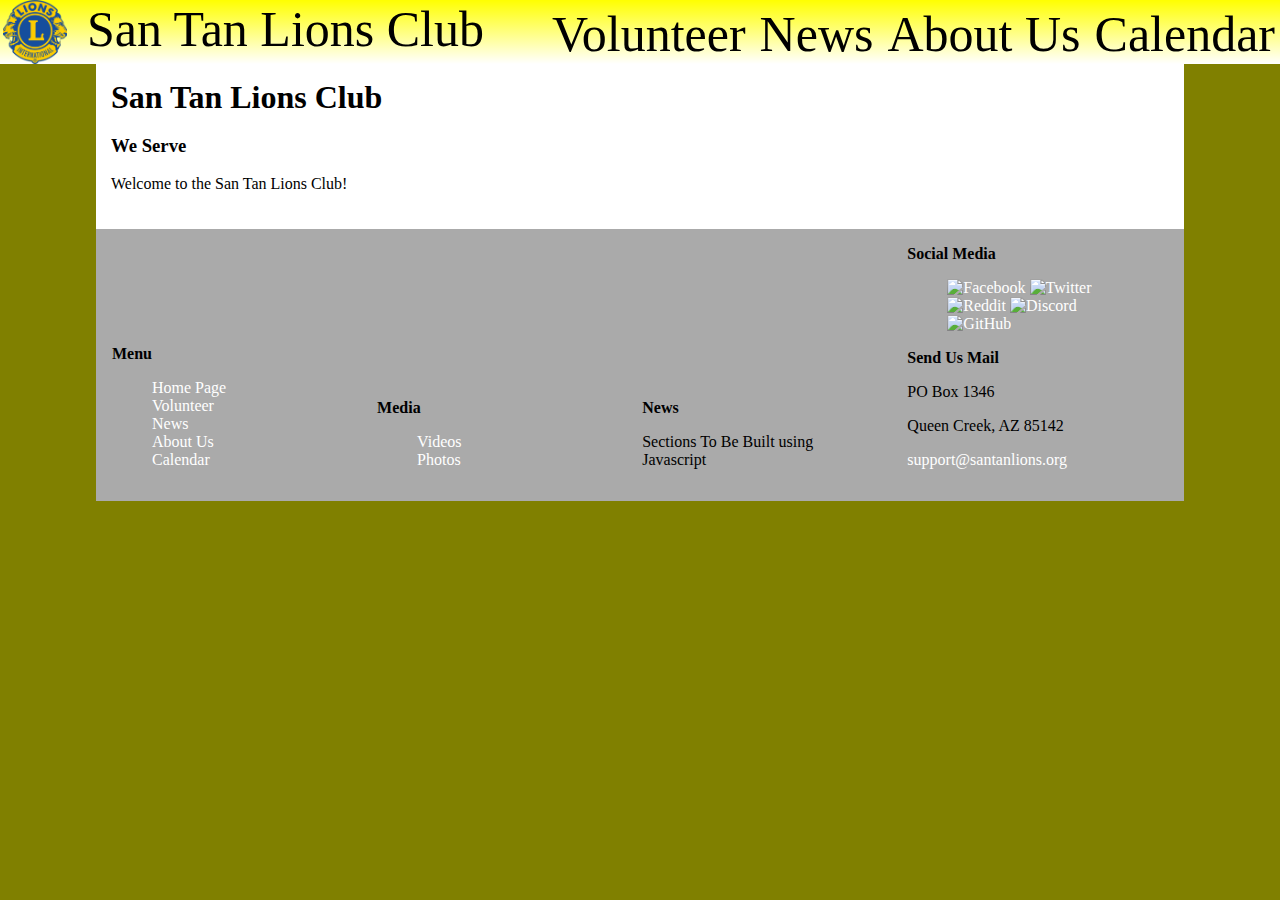
==== index.html @ 768dc8ff "Index Partially Built" ====
<!DOCTYPE html>
<html>
	<head>
		<title>San Tan Lions Club</title>
		<meta charset="utf-8" />
		<link rel="stylesheet" type="text/css" href="style.css" />
	</head>
	
	<body>
		<header>
			<div id="header-sec-1"></div>
			<div id="header-sec-2">San Tan Lions Club</div>
			<div id="header-sec-3">
				<nav>
					<ul>
						<li><a href="volunteer" target="_self">Volunteer</a></li>
						<li><a href="news" target="_self">News</a></li>
						<li><a href="about" target="_self">About Us</a></li>
						<li><a href="calendar" target="_self">Calendar</a></li>
					</ul>
				</nav>
			</div>
		</header>
		
		<main>
			<h1>San Tan Lions Club</h1>
			<h3>We Serve</h3>
			<p>Welcome to the San Tan Lions Club!</p>
		<div id="padding-main"></div>
		</main>
		
		<footer>
			<div class="footer-sec">
				<b>Menu</b>
				<ul>
					<li><a href="index.html">Home Page</a></li>
					<li><a href="volunteer.html" target="_self">Volunteer</a></li>
					<li><a href="news" target="_self">News</a></li>
					<li><a href="about.html" target="_self">About Us</a></li>
					<li><a href="calendar.html" target="_self">Calendar</a></li>
				</ul>
			</div>
			
			<div class="footer-sec">
				<b>Media</b>
				<ul>
					<li><a href="https://www.youtube.com/channel/UCfq9LKxb7PsaJRHDgtnqQUA" target="_self">Videos</a></li>
					<li><a href="gallery.html" target="_self">Photos</a></li>
				</ul>
			</div>
			
			<div class="footer-sec">
				<b>News</b>
				<p>Sections To Be Built using Javascript</p>
			</div>
			
			<div class="footer-sec">
				<b>Social Media</b>
				<ul id="social">
					<li><a href="https://www.facebook.com/lionssantan" target="_self"><img src="social/facebook.png" alt="Facebook" /></a></li>
					<li><a href="https://www.twitter.com/santanlions" target="_self"><img src="social/twitter.png" alt="Twitter" /></a></li>
					<li><a href="https://www.reddit.com/r/santanlions" target="_self"><img src="social/reddit.png" alt="Reddit" /></a></li>
					<li><a href="https://bit.ly/santandiscord" target="_self"><img src="social/discord.png" alt="Discord" /></a></li>
					<li><a href="https://github.com/Screenbones/San-Tan-Lions-Website/" target="_self"><img src="social/GitHub.png" alt="GitHub" /></a></li>
				</ul>
				
				<b>Send Us Mail</b>
				<p>PO Box 1346</p>
				<p>Queen Creek, AZ 85142</p>
				<p><a href="mailto:support@santanlions.org">support@santanlions.org</a></p>
			</div>
		</footer>
	</body>
</html>
---- style.css ----
* {
	box-sizing: border-box;
}

body {
	background-color: #808000;
	margin: 0;
}

header {
	background-image: linear-gradient(to bottom, #FF0, #FFF);
	margin: 0;
	display: block;
	width: 100%;
	height: 64px;
}

#header-sec-1 {
	width: 64px;
	height: 64px;
	float: left;
	background-image: url(images/stlc.png);
	background-repeat: no-repeat;
	background-size: cover;
	background-position: center;
	margin-right: 20px;
	margin-left: 3px;
}

#header-sec-1:hover {
	background-color: #AAA;
}

#header-sec-2 {
	height: 64px;
	display: inline-block;
	font-size: 50px;
}

#header-sec-3 {
	height: 64px;
	float: right;
}

#header-sec-3 ul {
	list-style-type: none;
}

#header-sec-3 ul li {
	display: inline-block;
	height: 64px;
}

#header-sec-3 ul li a {
	display: block;
	text-decoration: none;
	color: black;
	height: 64px;
	font-size: 50px;
	padding: 5px;
}

#header-sec-3 ul li a:hover {
	background-image: linear-gradient(to bottom, #550, #AAA);
}

header * {
	margin: 0;
}

main {
	width: 85%;
	padding: 15px;
	margin-top: 0;
	margin-bottom: 0;
	margin-left: auto;
	margin-right: auto;
	min-width: 30px;
	background-color: #FFF;
}

#padding-main {
	margin: 0;
	display: block;
	height: 5px;
}

h1 {
	margin: 0;
}

footer {
	margin: 0;
	background-color: #AAA;
	width: 85%;
	min-width: 30px;
	margin-left: auto;
	margin-right: auto;
}

.footer-sec {
	width: 24%;
	display: inline-block;
	padding: 16px;
}

.footer-sec ul {
	list-style-type: none;
}

.footer-sec a {
	text-decoration: none;
	color: #FFF;
}

#social li {
	display: inline;
}

#social li a {
	width: 5px;
	height: 5px;
}
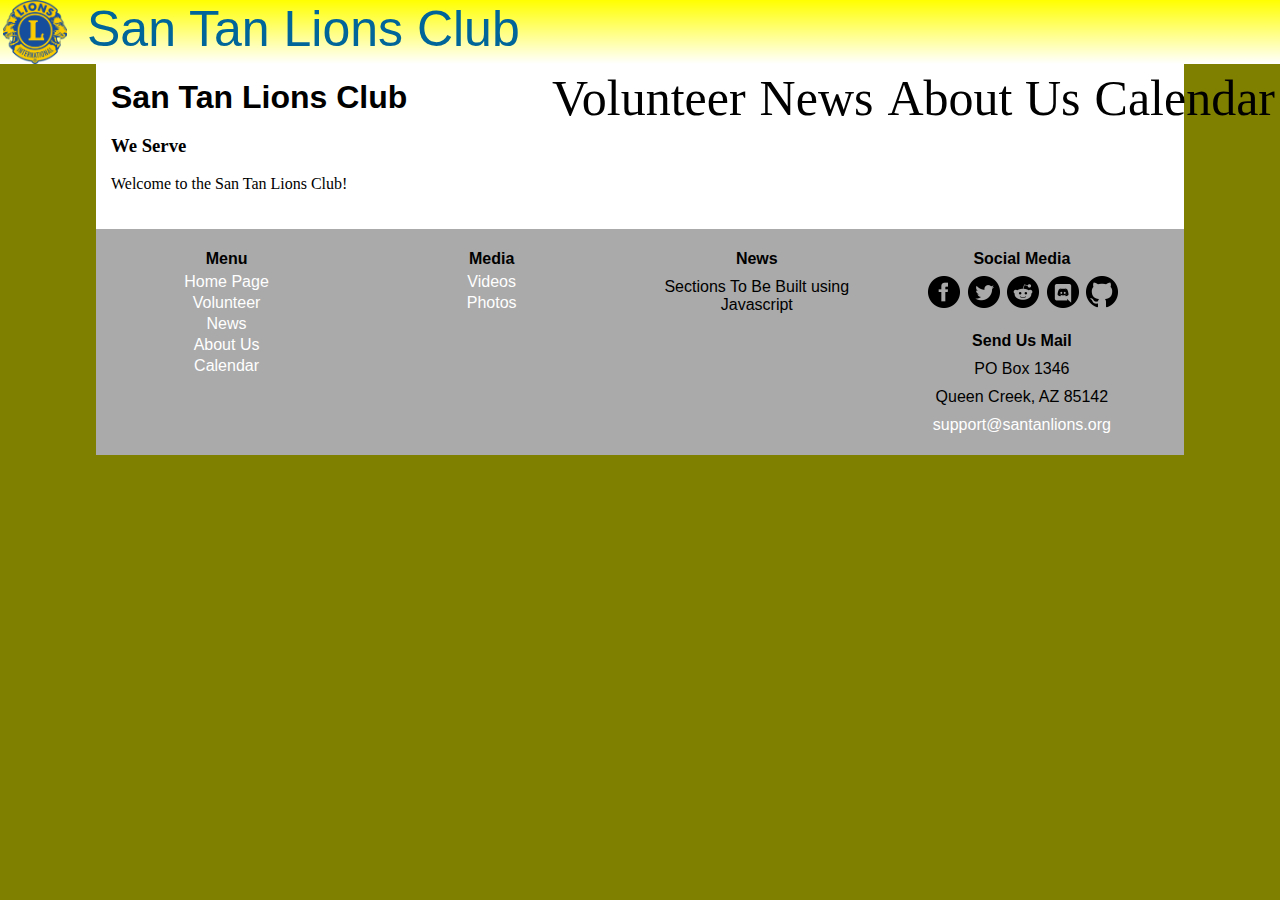
==== commit de5bb4f6: "Stylizing fixed up" ====
--- a/index.html
+++ b/index.html
@@ -8,8 +8,8 @@
 	
 	<body>
 		<header>
-			<div id="header-sec-1"></div>
-			<div id="header-sec-2">San Tan Lions Club</div>
+			<a href="index.html"><div id="header-sec-1"></div>
+			<div id="header-sec-2">San Tan Lions Club</div></a>
 			<div id="header-sec-3">
 				<nav>
 					<ul>
@@ -31,7 +31,7 @@
 		
 		<footer>
 			<div class="footer-sec">
-				<b>Menu</b>
+				<p class="strong">Menu</p>
 				<ul>
 					<li><a href="index.html">Home Page</a></li>
 					<li><a href="volunteer.html" target="_self">Volunteer</a></li>
@@ -42,7 +42,7 @@
 			</div>
 			
 			<div class="footer-sec">
-				<b>Media</b>
+				<p class="strong">Media</p>
 				<ul>
 					<li><a href="https://www.youtube.com/channel/UCfq9LKxb7PsaJRHDgtnqQUA" target="_self">Videos</a></li>
 					<li><a href="gallery.html" target="_self">Photos</a></li>
@@ -50,21 +50,21 @@
 			</div>
 			
 			<div class="footer-sec">
-				<b>News</b>
+				<p class="strong">News</p>
 				<p>Sections To Be Built using Javascript</p>
 			</div>
 			
 			<div class="footer-sec">
-				<b>Social Media</b>
+				<p class="strong">Social Media</p>
 				<ul id="social">
 					<li><a href="https://www.facebook.com/lionssantan" target="_self"><img src="social/facebook.png" alt="Facebook" /></a></li>
 					<li><a href="https://www.twitter.com/santanlions" target="_self"><img src="social/twitter.png" alt="Twitter" /></a></li>
 					<li><a href="https://www.reddit.com/r/santanlions" target="_self"><img src="social/reddit.png" alt="Reddit" /></a></li>
 					<li><a href="https://bit.ly/santandiscord" target="_self"><img src="social/discord.png" alt="Discord" /></a></li>
-					<li><a href="https://github.com/Screenbones/San-Tan-Lions-Website/" target="_self"><img src="social/GitHub.png" alt="GitHub" /></a></li>
+					<li><a href="https://github.com/Screenbones/San-Tan-Lions-Website/" target="_self"><img src="social/github.png" alt="GitHub" /></a></li>
 				</ul>
 				
-				<b>Send Us Mail</b>
+				<p class="strong">Send Us Mail</p>
 				<p>PO Box 1346</p>
 				<p>Queen Creek, AZ 85142</p>
 				<p><a href="mailto:support@santanlions.org">support@santanlions.org</a></p>
--- a/style.css
+++ b/style.css
@@ -12,6 +12,7 @@
 	margin: 0;
 	display: block;
 	width: 100%;
+	min-width: 1264px;
 	height: 64px;
 }
 
@@ -35,6 +36,8 @@
 	height: 64px;
 	display: inline-block;
 	font-size: 50px;
+	color: #069;
+	font-family: sans-serif;
 }
 
 #header-sec-3 {
@@ -58,10 +61,11 @@
 	height: 64px;
 	font-size: 50px;
 	padding: 5px;
+	font-family: serif;
 }
 
 #header-sec-3 ul li a:hover {
-	background-image: linear-gradient(to bottom, #550, #AAA);
+	background-image: linear-gradient(to bottom, #DD0, #FFF);
 }
 
 header * {
@@ -75,8 +79,10 @@
 	margin-bottom: 0;
 	margin-left: auto;
 	margin-right: auto;
-	min-width: 30px;
+	min-width: 1000px;
 	background-color: #FFF;
+	font-family: serif;
+	display: block;
 }
 
 #padding-main {
@@ -87,25 +93,54 @@
 
 h1 {
 	margin: 0;
+	font-family: sans-serif;
 }
 
 footer {
 	margin: 0;
 	background-color: #AAA;
 	width: 85%;
-	min-width: 30px;
+	min-width: 1000px;
 	margin-left: auto;
 	margin-right: auto;
+	display: block;
 }
 
 .footer-sec {
 	width: 24%;
 	display: inline-block;
 	padding: 16px;
+	text-align: center;
+	vertical-align: top;
+	font-family: sans-serif;
+}
+
+.footer-sec * {
+	margin: 0;
+}
+
+.footer-sec .strong {
+	font-weight: bold;
+}
+
+.footer-sec p {
+	padding-top: 5px;
+	padding-bottom: 5px;
+}
+
+.footer-sec img {
+	padding-bottom: 15px;
+	padding-top: 3px;
+	padding-left: 3px;
 }
 
 .footer-sec ul {
 	list-style-type: none;
+	padding: 0;
+}
+
+.footer-sec ul li {
+	padding-bottom: 3px;
 }
 
 .footer-sec a {
@@ -113,11 +148,21 @@
 	color: #FFF;
 }
 
+.footer-sec a:hover {
+	text-decoration: underline;
+}
+
+.footer-sec a img:hover {
+	width: 35px;
+	padding-top: 0px;
+	padding-left: 0px;
+}
+
 #social li {
 	display: inline;
 }
 
 #social li a {
-	width: 5px;
-	height: 5px;
+	width: 32px;
+	height: 32px;
 }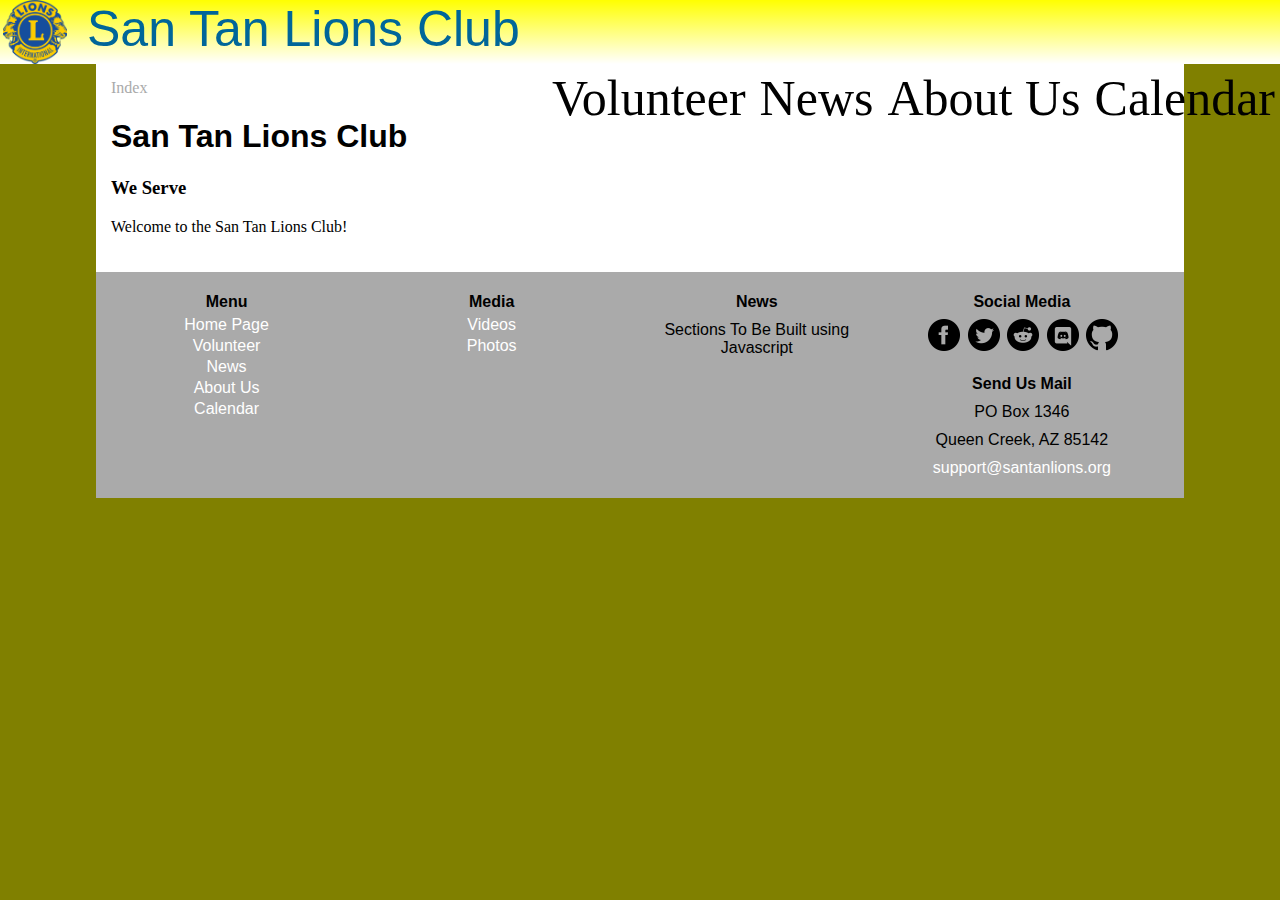
==== commit a481e899: "TODO List" ====
--- a/index.html
+++ b/index.html
@@ -23,9 +23,21 @@
 		</header>
 		
 		<main>
+			<!--Start Breadcrumb-->
+				<div id="breadcrumb">
+					<ul>
+						<li><a href="index.html">Index</a></li>
+					</ul>
+				</div>
+			<!--End Breadcrumb-->
+			
+			<!--Start Content Area-->
 			<h1>San Tan Lions Club</h1>
 			<h3>We Serve</h3>
 			<p>Welcome to the San Tan Lions Club!</p>
+			<!--End Content Area-->
+			
+		<!--DIV Padding-->
 		<div id="padding-main"></div>
 		</main>
 		
--- a/style.css
+++ b/style.css
@@ -43,6 +43,10 @@
 #header-sec-3 {
 	height: 64px;
 	float: right;
+}
+
+#header-sec-3 nav {
+	
 }
 
 #header-sec-3 ul {
@@ -91,8 +95,27 @@
 	height: 5px;
 }
 
+#breadcrumb ul {
+	margin: 0;
+	padding: 0;
+	list-style-type: none;
+}
+
+#breadcrumb ul li:not(:first-of-type):before {
+	content: "> ";
+	color: #AAA;
+}
+
+#breadcrumb ul li {
+	display: inline;
+}
+
+#breadcrumb ul li a {
+	text-decoration: none;
+	color: #AAA;
+}
+
 h1 {
-	margin: 0;
 	font-family: sans-serif;
 }
 
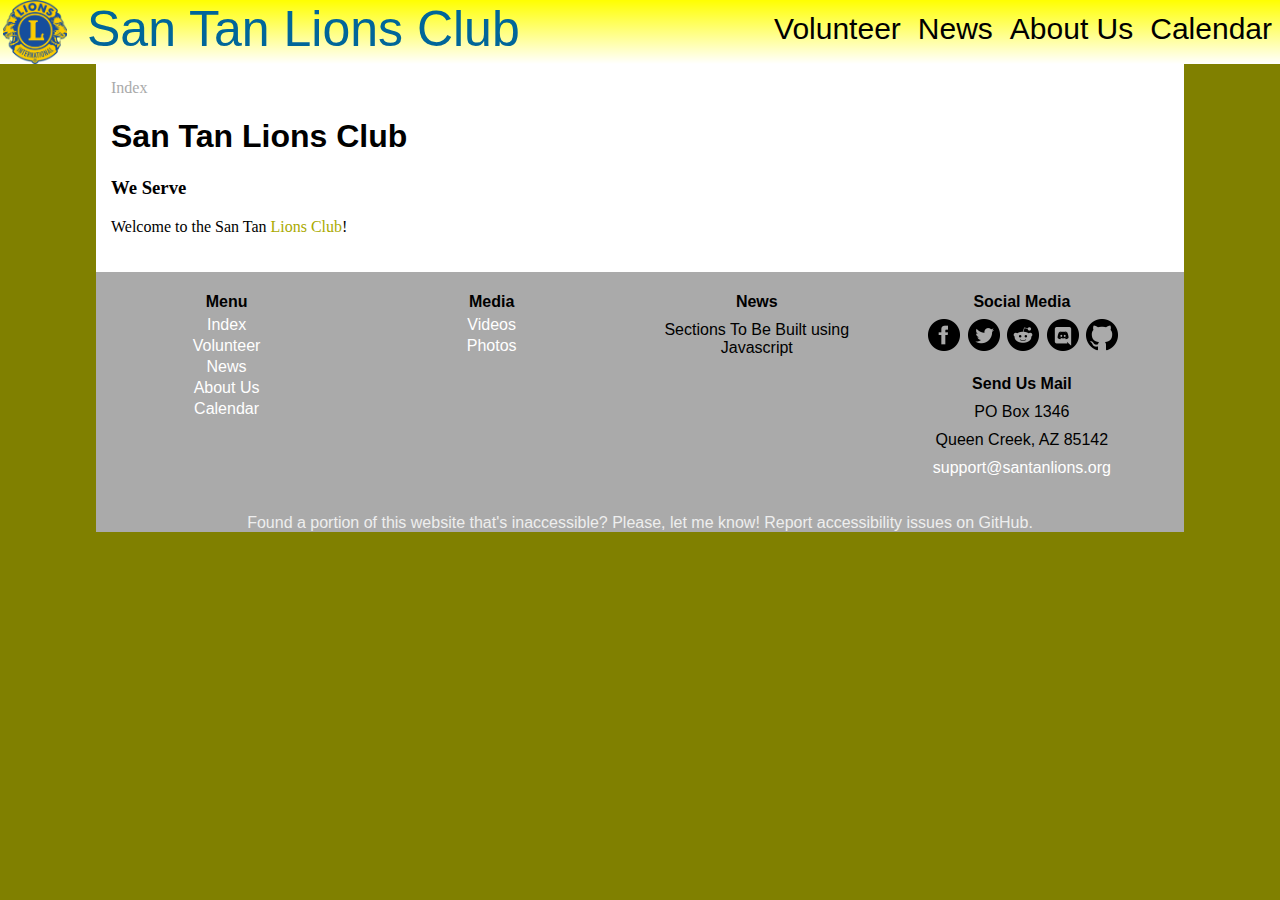
==== commit 7c7d7cf1: "More Tweaks" ====
--- a/index.html
+++ b/index.html
@@ -8,8 +8,8 @@
 	
 	<body>
 		<header>
-			<a href="index.html"><div id="header-sec-1"></div>
-			<div id="header-sec-2">San Tan Lions Club</div></a>
+			<div id="header-sec-1"></div>
+			<a href="index.html"><div id="header-sec-2">San Tan Lions Club</div></a>
 			<div id="header-sec-3">
 				<nav>
 					<ul>
@@ -34,7 +34,7 @@
 			<!--Start Content Area-->
 			<h1>San Tan Lions Club</h1>
 			<h3>We Serve</h3>
-			<p>Welcome to the San Tan Lions Club!</p>
+			<p>Welcome to the San Tan <a href="https://www.lionsclubs.org">Lions Club</a>!</p>
 			<!--End Content Area-->
 			
 		<!--DIV Padding-->
@@ -45,7 +45,7 @@
 			<div class="footer-sec">
 				<p class="strong">Menu</p>
 				<ul>
-					<li><a href="index.html">Home Page</a></li>
+					<li><a href="index.html">Index</a></li>
 					<li><a href="volunteer.html" target="_self">Volunteer</a></li>
 					<li><a href="news" target="_self">News</a></li>
 					<li><a href="about.html" target="_self">About Us</a></li>
@@ -63,6 +63,7 @@
 			
 			<div class="footer-sec">
 				<p class="strong">News</p>
+				<!--TODO: Connect to Blogger and list recent 5 post titles-->
 				<p>Sections To Be Built using Javascript</p>
 			</div>
 			
@@ -81,6 +82,7 @@
 				<p>Queen Creek, AZ 85142</p>
 				<p><a href="mailto:support@santanlions.org">support@santanlions.org</a></p>
 			</div>
+		<p id="acc-issues">Found a portion of this website that's inaccessible? Please, let me know! <a href="https://github.com/Screenbones/San-Tan-Lions-Website/issues/new?assignees=&labels=&template=accessibility-issue.md&title=%5BACCESSIBILITY%5D" target="_self">Report accessibility issues on GitHub.</a></p>
 		</footer>
 	</body>
 </html>--- a/style.css
+++ b/style.css
@@ -28,10 +28,6 @@
 	margin-left: 3px;
 }
 
-#header-sec-1:hover {
-	background-color: #AAA;
-}
-
 #header-sec-2 {
 	height: 64px;
 	display: inline-block;
@@ -40,9 +36,14 @@
 	font-family: sans-serif;
 }
 
+#header-sec-2:hover {
+	color: #AA0;
+}
+
 #header-sec-3 {
 	height: 64px;
 	float: right;
+	display: block;
 }
 
 #header-sec-3 nav {
@@ -63,9 +64,11 @@
 	text-decoration: none;
 	color: black;
 	height: 64px;
-	font-size: 50px;
+	font-size: 30px;
 	padding: 5px;
-	font-family: serif;
+	padding-right: 8px;
+	font-family: sans-serif;
+	padding-top: 12px;
 }
 
 #header-sec-3 ul li a:hover {
@@ -89,6 +92,15 @@
 	display: block;
 }
 
+main a, main a:visited {
+	color: #AA0;
+	text-decoration: none;
+}
+
+main a:hover {
+	text-decoration: underline;
+}
+
 #padding-main {
 	margin: 0;
 	display: block;
@@ -173,6 +185,7 @@
 
 .footer-sec a:hover {
 	text-decoration: underline;
+	color: #FFFF00;
 }
 
 .footer-sec a img:hover {
@@ -188,4 +201,20 @@
 #social li a {
 	width: 32px;
 	height: 32px;
+}
+
+#acc-issues {
+	text-align: center;
+	color: #EEE;
+	font-family: sans-serif;
+}
+
+#acc-issues a {
+	color: #EEE;
+	text-decoration: none;
+}
+
+#acc-issues a:hover {
+	color: #FFFF00;
+	text-decoration: underline;
 }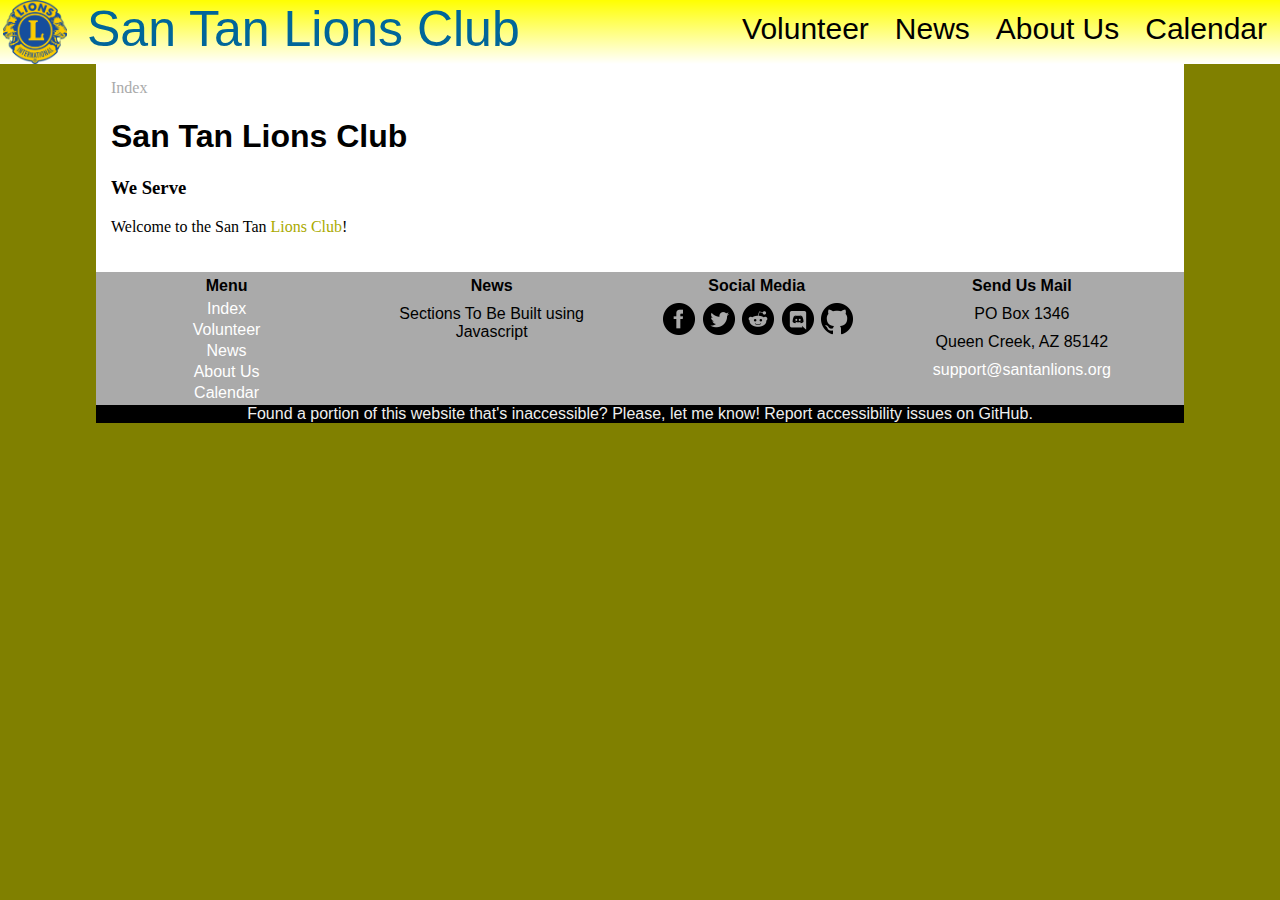
==== commit b51433c0: "Footer and Style changes" ====
--- a/index.html
+++ b/index.html
@@ -54,14 +54,6 @@
 			</div>
 			
 			<div class="footer-sec">
-				<p class="strong">Media</p>
-				<ul>
-					<li><a href="https://www.youtube.com/channel/UCfq9LKxb7PsaJRHDgtnqQUA" target="_self">Videos</a></li>
-					<li><a href="gallery.html" target="_self">Photos</a></li>
-				</ul>
-			</div>
-			
-			<div class="footer-sec">
 				<p class="strong">News</p>
 				<!--TODO: Connect to Blogger and list recent 5 post titles-->
 				<p>Sections To Be Built using Javascript</p>
@@ -76,7 +68,9 @@
 					<li><a href="https://bit.ly/santandiscord" target="_self"><img src="social/discord.png" alt="Discord" /></a></li>
 					<li><a href="https://github.com/Screenbones/San-Tan-Lions-Website/" target="_self"><img src="social/github.png" alt="GitHub" /></a></li>
 				</ul>
-				
+			</div>
+			
+			<div class="footer-sec">
 				<p class="strong">Send Us Mail</p>
 				<p>PO Box 1346</p>
 				<p>Queen Creek, AZ 85142</p>
--- a/style.css
+++ b/style.css
@@ -52,6 +52,7 @@
 
 #header-sec-3 ul {
 	list-style-type: none;
+	margin-right: 8px;
 }
 
 #header-sec-3 ul li {
@@ -59,6 +60,10 @@
 	height: 64px;
 }
 
+#header-sec-3 ul li:not(:last-of-type) {
+	margin-right: 12px;
+}
+
 #header-sec-3 ul li a {
 	display: block;
 	text-decoration: none;
@@ -66,13 +71,14 @@
 	height: 64px;
 	font-size: 30px;
 	padding: 5px;
-	padding-right: 8px;
 	font-family: sans-serif;
 	padding-top: 12px;
 }
 
 #header-sec-3 ul li a:hover {
 	background-image: linear-gradient(to bottom, #DD0, #FFF);
+	/*text-decoration: underline;*/
+	color: #880;
 }
 
 header * {
@@ -144,7 +150,7 @@
 .footer-sec {
 	width: 24%;
 	display: inline-block;
-	padding: 16px;
+	/*padding: 16px;*/
 	text-align: center;
 	vertical-align: top;
 	font-family: sans-serif;
@@ -207,6 +213,10 @@
 	text-align: center;
 	color: #EEE;
 	font-family: sans-serif;
+	width: 100%;
+	background-color: #000;
+	margin: 0;
+	margin-bottom: 15px;
 }
 
 #acc-issues a {
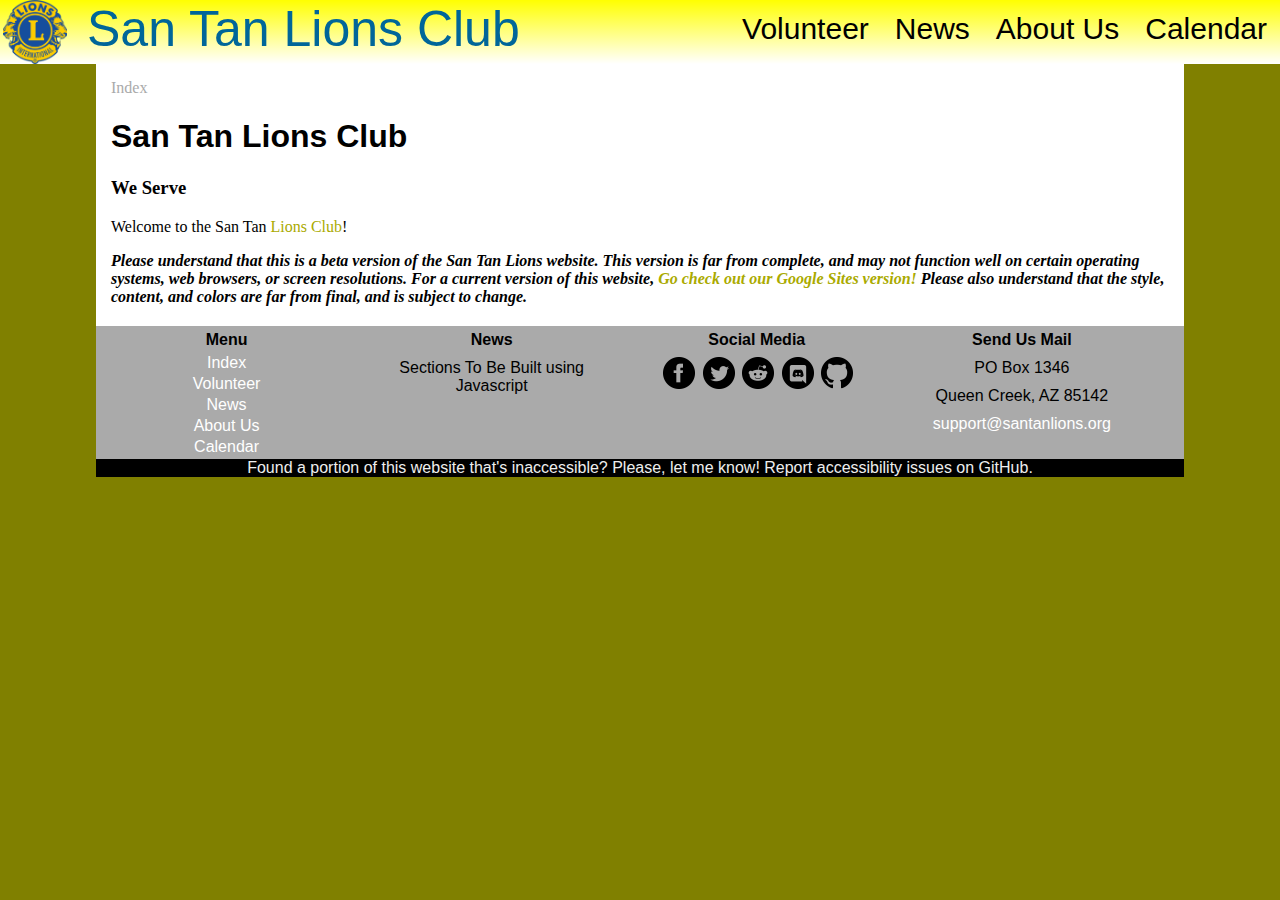
==== commit 2e66f069: "Added TODO Comment" ====
--- a/index.html
+++ b/index.html
@@ -35,6 +35,7 @@
 			<h1>San Tan Lions Club</h1>
 			<h3>We Serve</h3>
 			<p>Welcome to the San Tan <a href="https://www.lionsclubs.org">Lions Club</a>!</p>
+			<b><i>Please understand that this is a beta version of the San Tan Lions website. This version is far from complete, and may not function well on certain operating systems, web browsers, or screen resolutions. For a current version of this website, <a href="https://www.santanlions.org">Go check out our Google Sites version!</a> Please also understand that the style, content, and colors are far from final, and is subject to change.</i></b>
 			<!--End Content Area-->
 			
 		<!--DIV Padding-->
@@ -44,6 +45,7 @@
 		<footer>
 			<div class="footer-sec">
 				<p class="strong">Menu</p>
+				<!--TODO: Replace with "Media"-->
 				<ul>
 					<li><a href="index.html">Index</a></li>
 					<li><a href="volunteer.html" target="_self">Volunteer</a></li>
